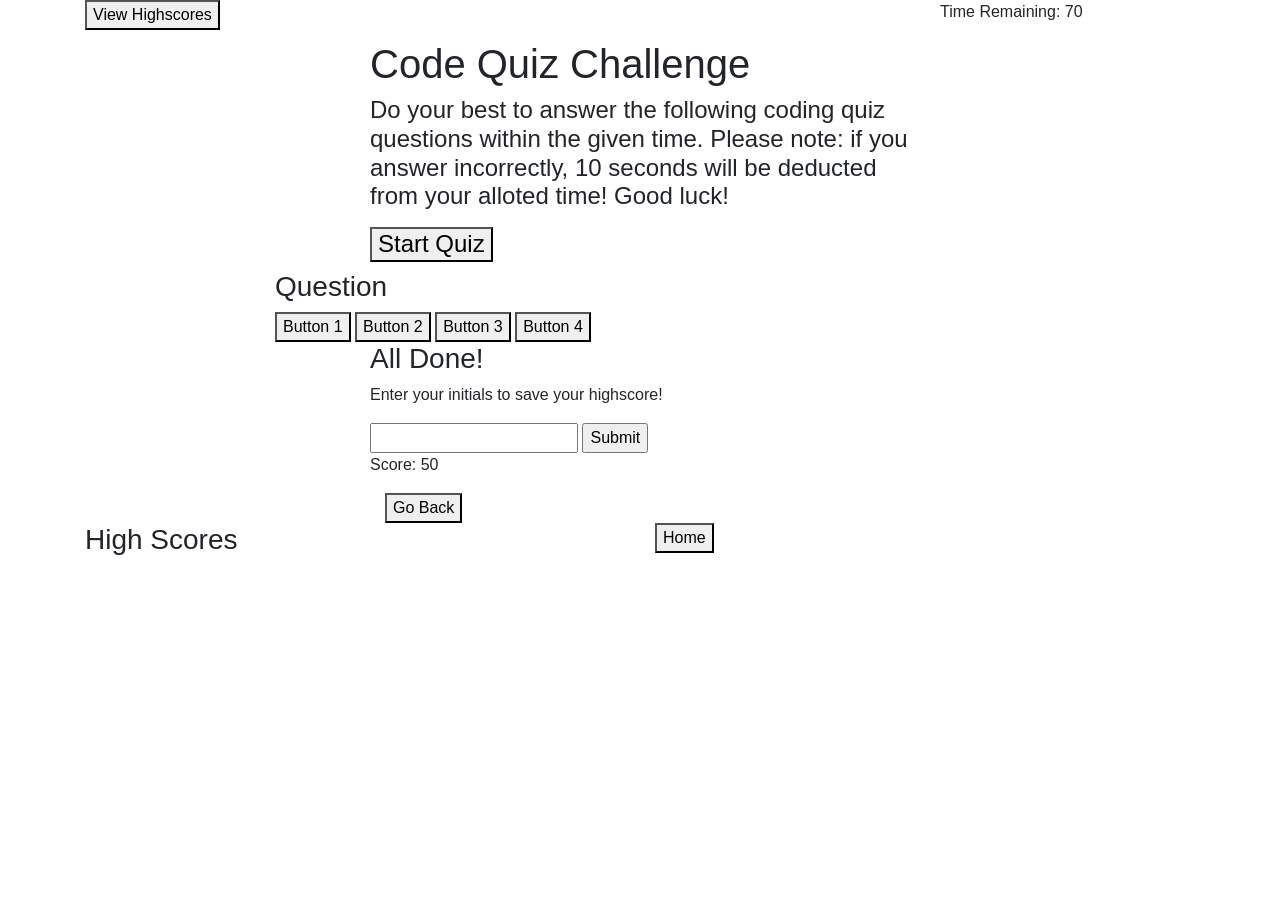
==== index.html @ f1b1ab15 "Second commit" ====
<!DOCTYPE html>
<html lang="en">

<head>
    <meta charset="UTF-8" />
    <meta name="viewport" content="width=device-width, initial-scale=1.0" />
    <title>Code Quiz</title>
    <link rel="stylesheet" href="code-quiz/style.css" />
    <!--Bootstrap-->
    <link rel="stylesheet" href="https://stackpath.bootstrapcdn.com/bootstrap/4.5.0/css/bootstrap.min.css"
        integrity="sha384-9aIt2nRpC12Uk9gS9baDl411NQApFmC26EwAOH8WgZl5MYYxFfc+NcPb1dKGj7Sk" crossorigin="anonymous">
</head>

<body>

    <!--HIGHSCORE CONTAINER-->
    <div class="container">
        <div class="row">
            <div id="highScoreLink" class="col-3">
                <button id="highScoreBtn">View Highscores</button>
            </div>
            <div class="col-6">
            </div>
            <!--TIME REMAINING-->
            <div id="timer" class="col-3 hide">
                <p>Time Remaining: <span id="count">70</span></p>
            </div>
        </div>
    </div>

    <!--START BUTTON-->
    <div class="container">
        <div class="row">
            <div class="col-3">
            </div>
            <div id="instructions" class="col-6 show">
                <h1>Code Quiz Challenge</h1>
                <h4>Do your best to answer the following coding quiz questions within the given time.
                    Please note: if you answer incorrectly, 10 seconds will be deducted from your alloted time! Good luck!</p>
                    <button id="start" class="show">Start Quiz</button>
            </div>
            <div class="col-3">
            </div>
        </div>
    </div>

    <!--QUESTION CONTAINER-->
    <div class="container">
        <div class="row">
            <div class="col-2"></div>
            <div id="questionContainer" class="col-8 hide">
                <h3 id="question"> Question </h3>
            </div>
            <div class="col-2">
            </div>
        </div>
        <!--QUESTION BUTTONS-->
        <div class="row">
            <div class="col-2">
            </div>
            <div id="choices" class="col-8 hide">
                <button id="1" class="choice" onclick="checkAnswer('1')"> Button 1 </button>
                <button id="2" class="choice" onclick="checkAnswer('2')"> Button 2 </button>
                <button id="3" class="choice" onclick="checkAnswer('3')"> Button 3 </button>
                <button id="4" class="choice" onclick="checkAnswer('4')"> Button 4 </button>
            </div>
            <div class="col-2">
            </div>
        </div>
    </div>

    <!--END SCREEN-->
    <div class="container">
        <div class="row">
            <div class="col-3">
            </div>
            <div id="ending" class="col-6 hide">
                <h3> All Done! </h3>
                <p>Enter your initials to save your highscore!</p>
                <form>
                    <input type="text" id="initials" name="initials">
                    <input type="submit" id="initialsBtn">
                </form>
                <p> Score: <span id="score">50</span></p>
                <div class="container">
                    <div class="row">
                        <div class="col">
                            <button id="goBack">Go Back</button>
                        </div>
                    </div>
                </div>
            </div>
            <div class="col-3">
            </div>
        </div>
    </div>

    <!--HIGH SCORE CONTAINER-->
    <div id="highScore" class="container hide">
        <div class="row">
            <div class="col">
                <h3>High Scores</h3>
                <ul id=highScoreList>
                </ul>
            </div>
            <div class="col">
                <button id="returnToStartBtn">Home</button>
            </div>
        </div>
    </div>


    <script src="code-quiz/script.js"></script>
</body>

</html>
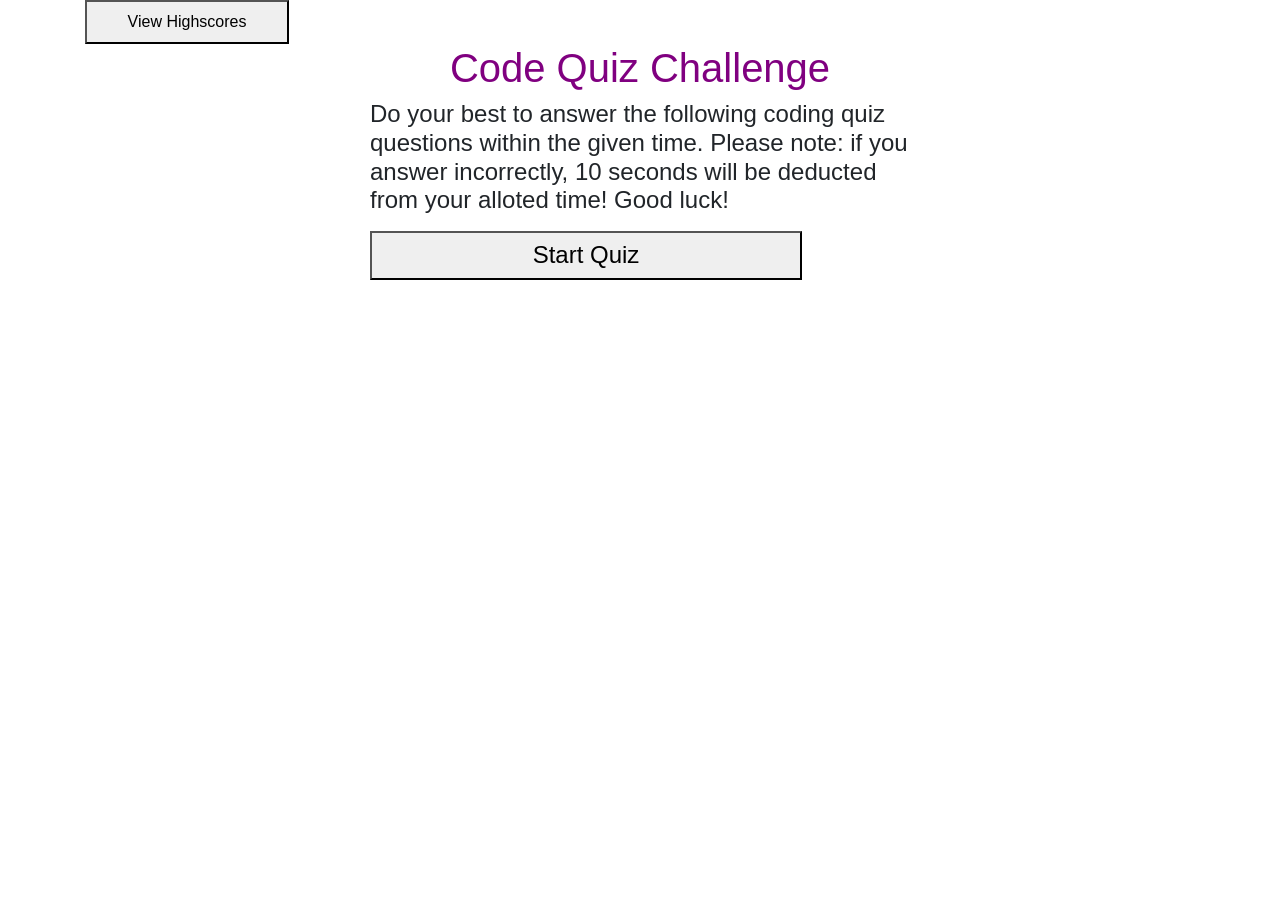
==== commit 356072b3: "Fixed html" ====
--- a/index.html
+++ b/index.html
@@ -5,7 +5,7 @@
     <meta charset="UTF-8" />
     <meta name="viewport" content="width=device-width, initial-scale=1.0" />
     <title>Code Quiz</title>
-    <link rel="stylesheet" href="code-quiz/style.css" />
+    <link rel="stylesheet" href="style.css" />
     <!--Bootstrap-->
     <link rel="stylesheet" href="https://stackpath.bootstrapcdn.com/bootstrap/4.5.0/css/bootstrap.min.css"
         integrity="sha384-9aIt2nRpC12Uk9gS9baDl411NQApFmC26EwAOH8WgZl5MYYxFfc+NcPb1dKGj7Sk" crossorigin="anonymous">
@@ -110,7 +110,7 @@
     </div>
 
 
-    <script src="code-quiz/script.js"></script>
+    <script src="script.js"></script>
 </body>
 
 </html>
--- a/style.css
+++ b/style.css
@@ -0,0 +1,19 @@
+h1 {
+  text-align: center;
+  color: purple;
+}
+
+button {
+  width: 80%;
+  height: auto;
+  padding: 0.5rem;
+  box-shadow: violet;
+}
+
+.hide {
+  display: none;
+}
+
+.show {
+  display: block;
+}
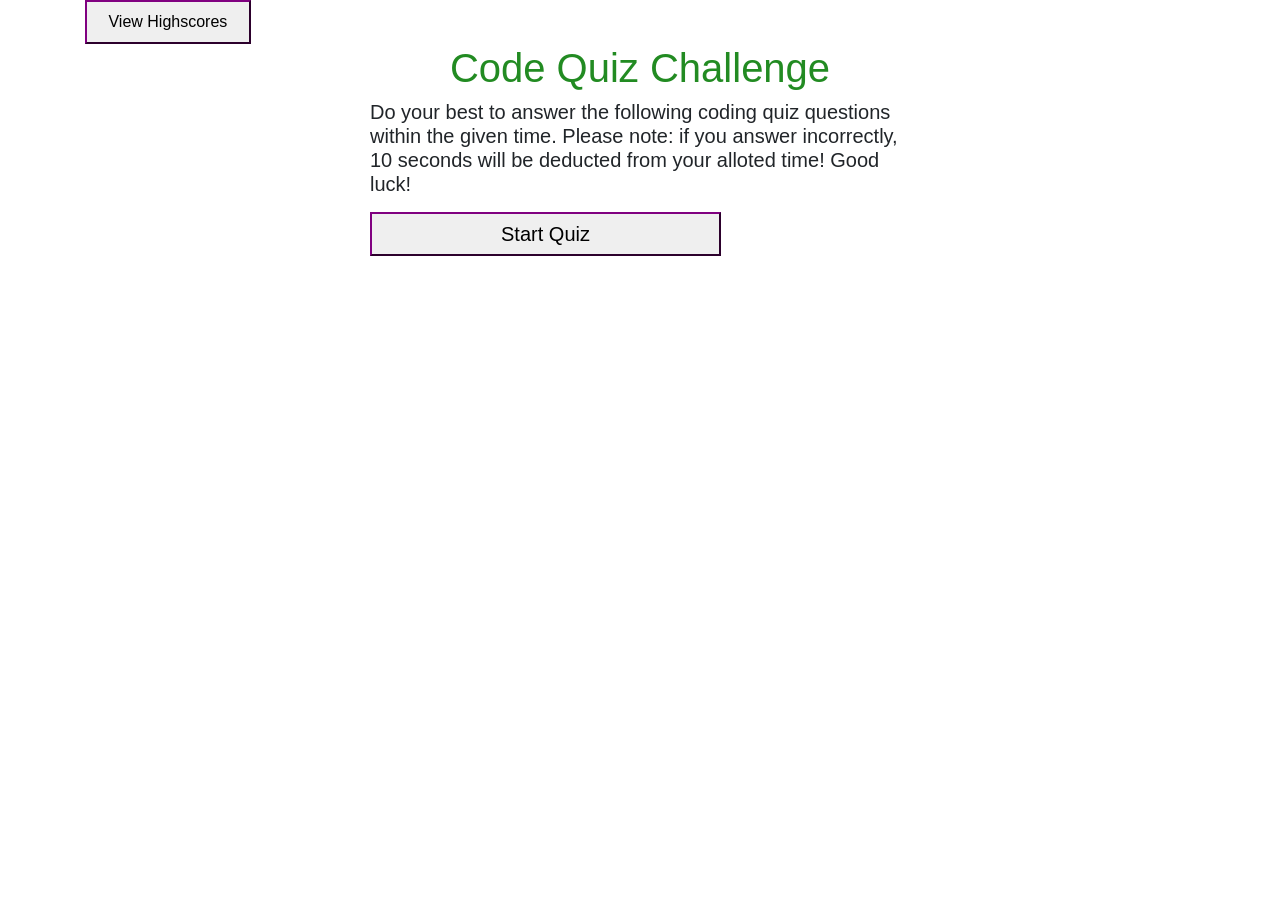
==== commit ced4d9cb: "Changed a few small things" ====
--- a/index.html
+++ b/index.html
@@ -13,7 +13,7 @@
 
 <body>
 
-    <!--HIGHSCORE CONTAINER-->
+    <!--container of high scores-->
     <div class="container">
         <div class="row">
             <div id="highScoreLink" class="col-3">
@@ -21,21 +21,21 @@
             </div>
             <div class="col-6">
             </div>
-            <!--TIME REMAINING-->
+            <!--remaining time-->
             <div id="timer" class="col-3 hide">
-                <p>Time Remaining: <span id="count">70</span></p>
+                <p>Time Remaining: <span id="count">60</span></p>
             </div>
         </div>
     </div>
 
-    <!--START BUTTON-->
+    <!--start button-->
     <div class="container">
         <div class="row">
             <div class="col-3">
             </div>
             <div id="instructions" class="col-6 show">
                 <h1>Code Quiz Challenge</h1>
-                <h4>Do your best to answer the following coding quiz questions within the given time.
+                <h5>Do your best to answer the following coding quiz questions within the given time.
                     Please note: if you answer incorrectly, 10 seconds will be deducted from your alloted time! Good luck!</p>
                     <button id="start" class="show">Start Quiz</button>
             </div>
@@ -44,7 +44,7 @@
         </div>
     </div>
 
-    <!--QUESTION CONTAINER-->
+    <!--container of questions-->
     <div class="container">
         <div class="row">
             <div class="col-2"></div>
@@ -54,7 +54,7 @@
             <div class="col-2">
             </div>
         </div>
-        <!--QUESTION BUTTONS-->
+        <!--question buttons-->
         <div class="row">
             <div class="col-2">
             </div>
@@ -69,14 +69,14 @@
         </div>
     </div>
 
-    <!--END SCREEN-->
+    <!--what you should see at the end screen-->
     <div class="container">
         <div class="row">
             <div class="col-3">
             </div>
             <div id="ending" class="col-6 hide">
-                <h3> All Done! </h3>
-                <p>Enter your initials to save your highscore!</p>
+                <h3> Way to go! </h3>
+                <p>Enter your initials here to save your highscore!</p>
                 <form>
                     <input type="text" id="initials" name="initials">
                     <input type="submit" id="initialsBtn">
@@ -95,7 +95,7 @@
         </div>
     </div>
 
-    <!--HIGH SCORE CONTAINER-->
+    <!--high score container-->
     <div id="highScore" class="container hide">
         <div class="row">
             <div class="col">
--- a/style.css
+++ b/style.css
@@ -1,13 +1,21 @@
 h1 {
+  font-family: 'Trebuchet MS', 'Lucida Sans Unicode', 'Lucida Grande', 'Lucida Sans', Arial, sans-serif;
   text-align: center;
+  color: forestgreen;
+}
+
+h3 {
+  font-style: oblique;
+  font-family: Arial, Helvetica, sans-serif
   color: purple;
 }
 
 button {
-  width: 80%;
+  width: 65%;
   height: auto;
   padding: 0.5rem;
-  box-shadow: violet;
+  border-color:purple ;
+  align-items: center;
 }
 
 .hide {
